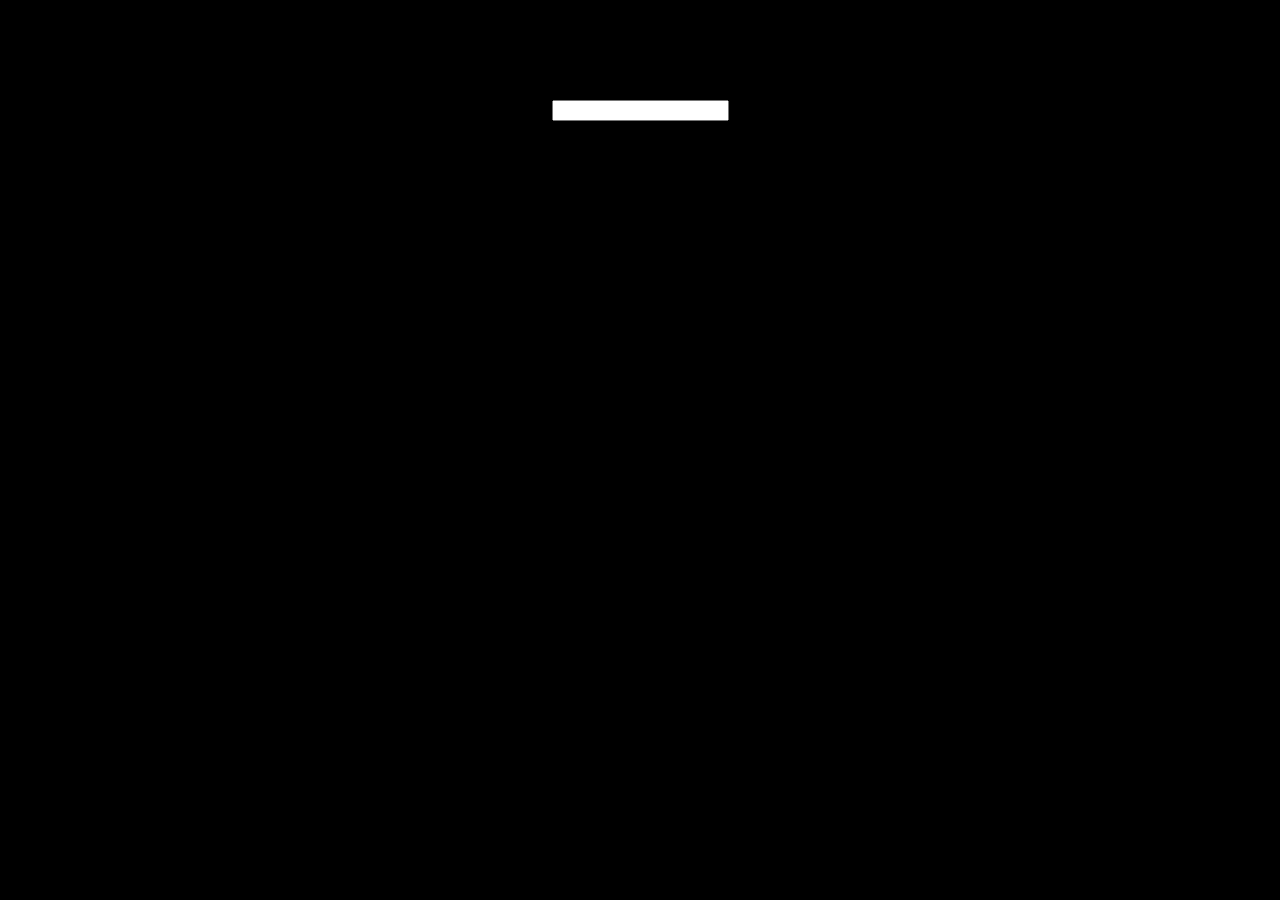
==== game/index.html @ 8bd83cd6 "added input box clearing and cleaned structure" ====
<!DOCTYPE html>
<html>
	<head>
		<link href="style.css" rel="stylesheet" type="text/css">
	</head>
	<body>
		<input type="word" name="word" placeholder="" id="input_box">
		<div id="grid_mid">
			<div id="chars"></div>
		</div>
		<script src="main.js"></script>
	</body>
</html>
---- game/style.css ----
#input_box {
	display: block;
	margin: auto;
	margin-bottom: 100px;
	margin-top: 100px;
}
.green {
	background-color: green;
}

.grey {
	background-color: grey;
}

.yellow {
	background-color: yellow;
}

.break {
	flex-basis: 100%;
	height: 0;
}

#grid_mid {
	width: 100%;
	display: flex;
	justify-content: center;
}

#chars {
	/* width: 100%; */
	float: left;
	justify-self: center;
	text-align: center;
	font-size: 40px;
	display: grid;
	grid-template-columns: repeat(5, 1fr);
	/* background-color: blue; */
	justify-content: center;
	gap: 10px;
}

#chars * {
	margin: 0;
	padding: 0;
	height: 50px;
	width: 50px;
}

html {
	background-color: black;
}
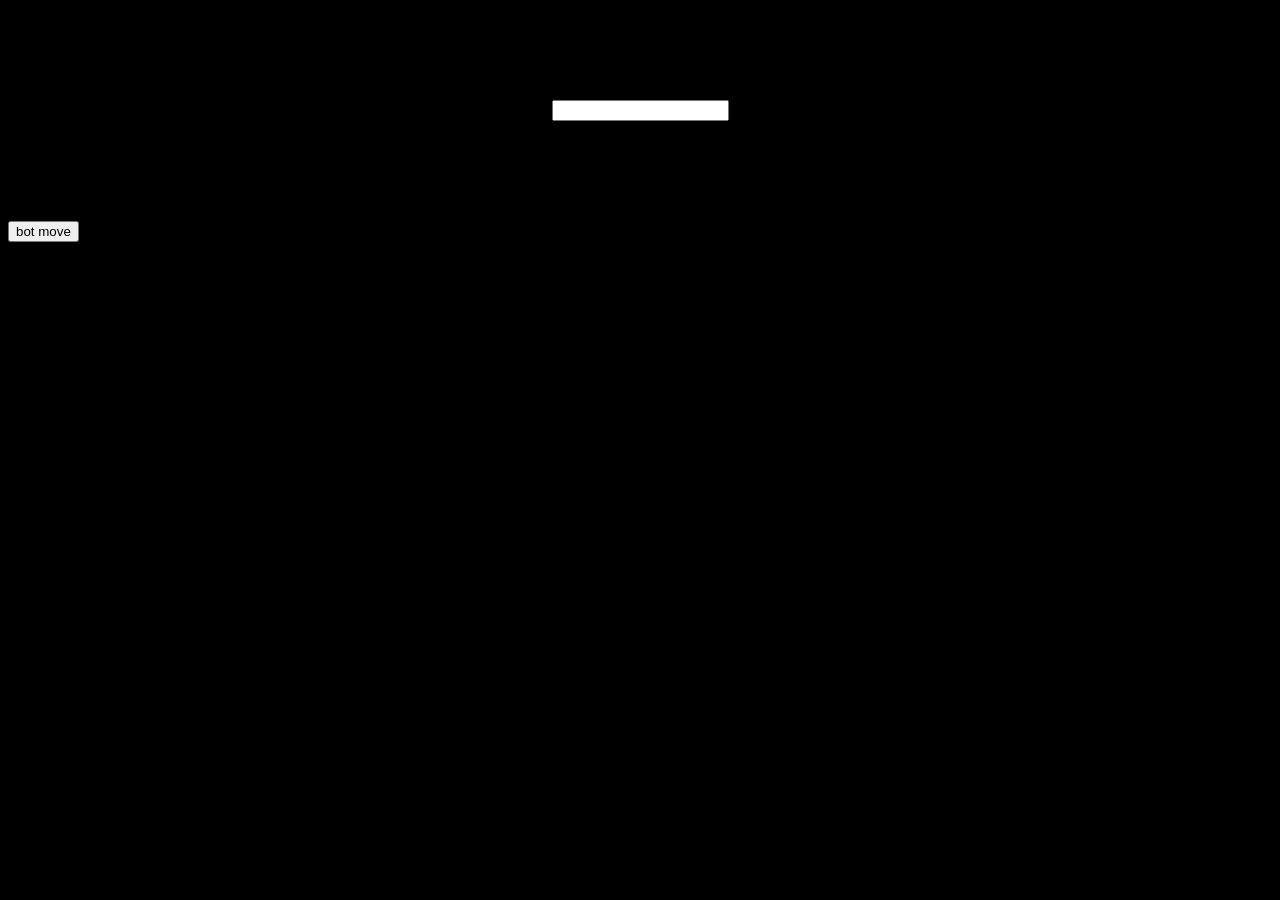
==== commit 3f61695b: "added bot button and bot.js" ====
--- a/game/index.html
+++ b/game/index.html
@@ -8,6 +8,8 @@
 		<div id="grid_mid">
 			<div id="chars"></div>
 		</div>
+		<button id="botButton">bot move</button>
 		<script src="main.js"></script>
+		<script src="bot.js"></script>
 	</body>
 </html>
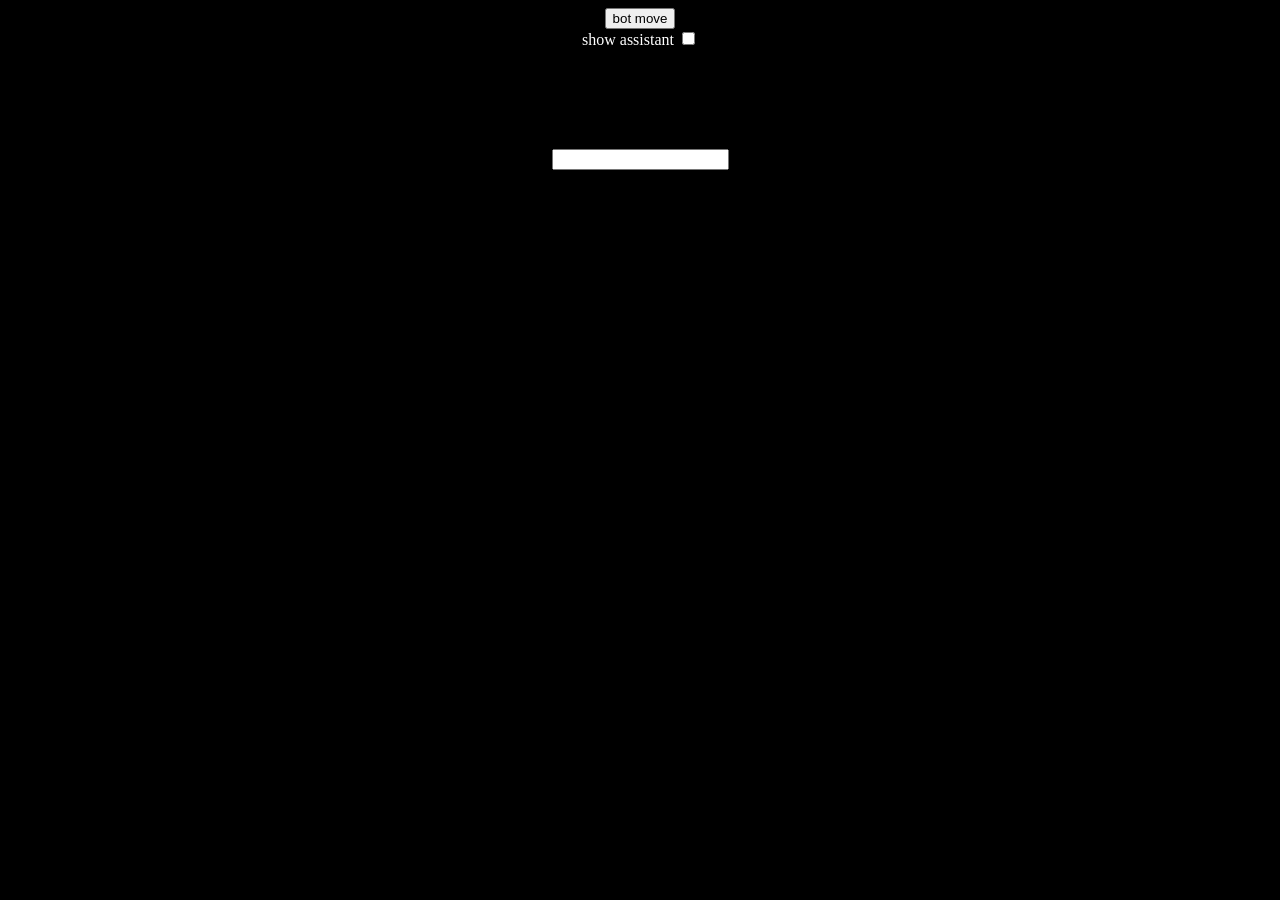
==== commit d0dde926: "added functionality to bot button and added checks for answer filtering" ====
--- a/game/index.html
+++ b/game/index.html
@@ -4,12 +4,18 @@
 		<link href="style.css" rel="stylesheet" type="text/css">
 	</head>
 	<body>
+		<button id="botButton">bot move</button>
+		<br>show assistant
+		<input id="assistantButton" type="checkbox">
 		<input type="word" name="word" placeholder="" id="input_box">
 		<div id="grid_mid">
 			<div id="chars"></div>
 		</div>
-		<button id="botButton">bot move</button>
-		<script src="main.js"></script>
-		<script src="bot.js"></script>
+		<br><br><br><br>
+		<div id="assistant"></div>
+
+		<script src="main.js" type="module"></script>
+		<script src="assistant.js" type="module"></script>
+		<script src="bot.js" type="module"></script>
 	</body>
 </html>
--- a/game/style.css
+++ b/game/style.css
@@ -49,4 +49,9 @@
 
 html {
 	background-color: black;
+	text-align: center;
 }
+
+body {
+	color: white;
+}
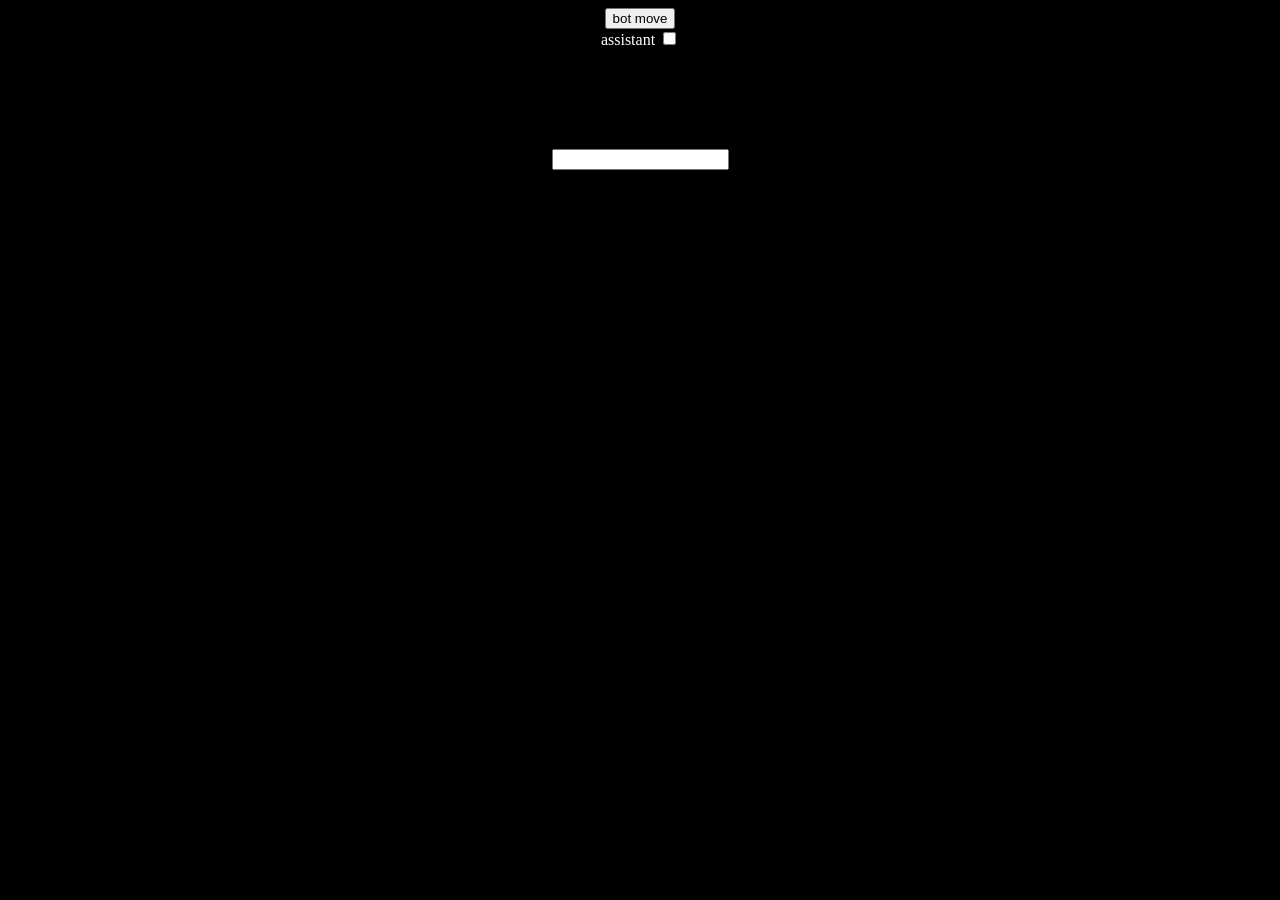
==== commit 3e9fb53e: "Added color change when tries go over 6. Cleaned some code and removed reloading." ====
--- a/game/index.html
+++ b/game/index.html
@@ -5,7 +5,7 @@
 	</head>
 	<body>
 		<button id="botButton">bot move</button>
-		<br>show assistant
+		<br>assistant
 		<input id="assistantButton" type="checkbox">
 		<input type="word" name="word" placeholder="" id="input_box">
 		<div id="grid_mid">
@@ -13,7 +13,6 @@
 		</div>
 		<br><br><br><br>
 		<div id="assistant"></div>
-
 		<script src="main.js" type="module"></script>
 		<script src="assistant.js" type="module"></script>
 		<script src="bot.js" type="module"></script>
--- a/game/style.css
+++ b/game/style.css
@@ -3,17 +3,6 @@
 	margin: auto;
 	margin-bottom: 100px;
 	margin-top: 100px;
-}
-.green {
-	background-color: green;
-}
-
-.grey {
-	background-color: grey;
-}
-
-.yellow {
-	background-color: yellow;
 }
 
 .break {
